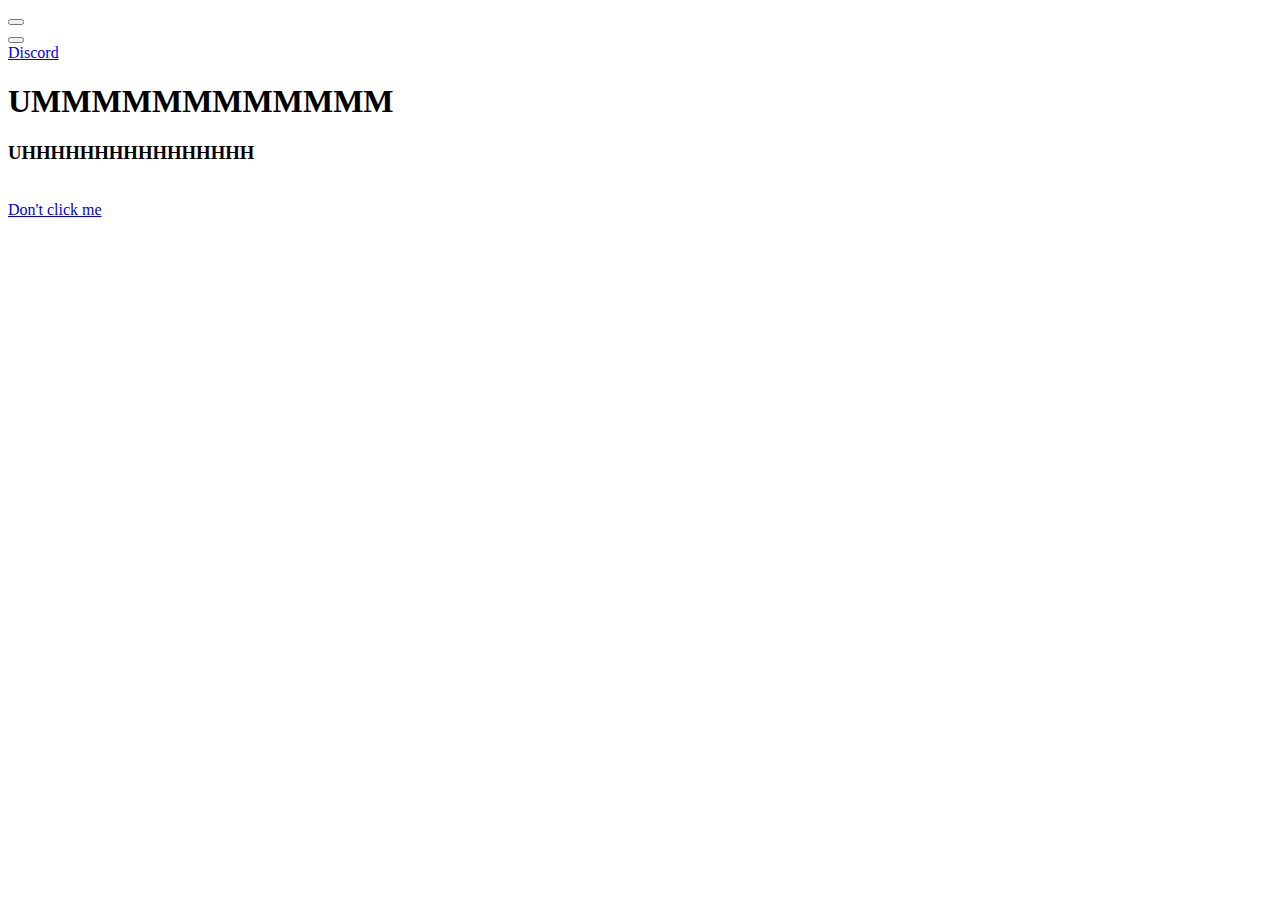
==== index.html @ d7a081d3 "Update index.html" ====
<!DOCTYPE html>
<html lang="en">

<head>
  <!-- Google Tag Manager -->
  <script type="2c8671479af819306d30843e-text/javascript">(function(w,d,s,l,i){w[l]=w[l]||[];w[l].push({'gtm.start':
  new Date().getTime(),event:'gtm.js'});var f=d.getElementsByTagName(s)[0],
  j=d.createElement(s),dl=l!='dataLayer'?'&l='+l:'';j.async=true;j.src=
  'https://www.googletagmanager.com/gtm.js?id='+i+dl;f.parentNode.insertBefore(j,f);
  })(window,document,'script','dataLayer','GTM-WJPR9M8');</script>
  <!-- End Google Tag Manager -->
  <link rel="icon" href="image.png" />
  <meta charset="utf-8" />
  <link rel="apple-touch-icon" sizes="76x76" href="img/suck.jpg">
  <link rel="icon" type="image/png" href="css/krnlmain.webp">
  <meta content="Rule the battlefield with this state-of-the-art utility. With KRNL at the tip of your finger, everything is possible.">
  <meta name="Description" content="Krnl is a premium, free cheat with outstanding execution capabilities. Undetected for over a year.">
  <link rel="icon" href="css/krnlmain.webp" type="image/icon type">
  <meta http-equiv="X-UA-Compatible" content="IE=edge,chrome=1" />
  <title>
    S U C C
  </title>
  <meta content='width=device-width, initial-scale=1.0, maximum-scale=1.0, user-scalable=0, shrink-to-fit=no' name='viewport' />
  <!-- CSS Files -->
  <link href="css/bootstrapp.min.css" rel="stylesheet" />
  <link href="css/now-ui-dashboard.css?v=1.5.0" rel="stylesheet" />

  <!--     Fonts and icons     -->
  <link href="https://fonts.googleapis.com/css?family=Montserrat:400,700,200" rel="stylesheet" />
  <!-- CSS Just for demo purpose, don't include it in your project -->
</head>

<body class="offline-doc">
  <!-- Google Tag Manager (noscript) -->
  <noscript><iframe src="https://www.googletagmanager.com/ns.html?id=GTM-WJPR9M8"
  height="0" width="0" style="display:none;visibility:hidden"></iframe></noscript>
  <!-- End Google Tag Manager (noscript) -->
  <!-- Navbar -->
  <nav class="navbar navbar-expand-lg navbar-transparent  bg-primary  navbar-absolute">
    <div class="container">
      <div class="navbar-wrapper">
        <div class="navbar-toggle">
          <button type="button" class="navbar-toggler">
            <span class="navbar-toggler-bar bar1"></span>
            <span class="navbar-toggler-bar bar2"></span>
            <span class="navbar-toggler-bar bar3"></span>
          </button>
        </div>
      </div>
      <button class="navbar-toggler" type="button" data-toggle="collapse" data-target="#navigation" aria-controls="navigation-index" aria-expanded="false" aria-label="Toggle navigation">
        <span class="navbar-toggler-bar navbar-kebab"></span>
        <span class="navbar-toggler-bar navbar-kebab"></span>
        <span class="navbar-toggler-bar navbar-kebab"></span>
      </button>

      <div class="collapse navbar-collapse justify-content-end" id="navigation">
          <li class="nav-item">
            <a class="nav-link" href="https://discord.gg/zKxyTsQVXw" target="_blank">
              Discord
            </a>
          </li>
        </ul>
      </div>
    </div>
  </nav>
  <!-- End Navbar -->
  <div class="page-header clear-filter" filter-color="">
    <div class="page-header-image" style="background-image: url('img/header.webp');"></div>
    <div class="container text-center">
      <div class="col-md-8 ml-auto mr-auto">
        <div class="brand">
          <h1 class="title">
            UMMMMMMMMMMMM
          </h1>
          <h3 class="description">UHHHHHHHHHHHHHHHH</h3>
          <br />
          <a href="img/" class="btn btn-primary btn-round btn-lg">Don't click me</a>
        </div>
      </div>
    </div>
  </div>
  <footer class="footer">
    <div class=" container-fluid ">
    </div>
  </footer>
  <!-- Control Center for Now Ui Dashboard: parallax effects, scripts for the example pages etc -->
</html>
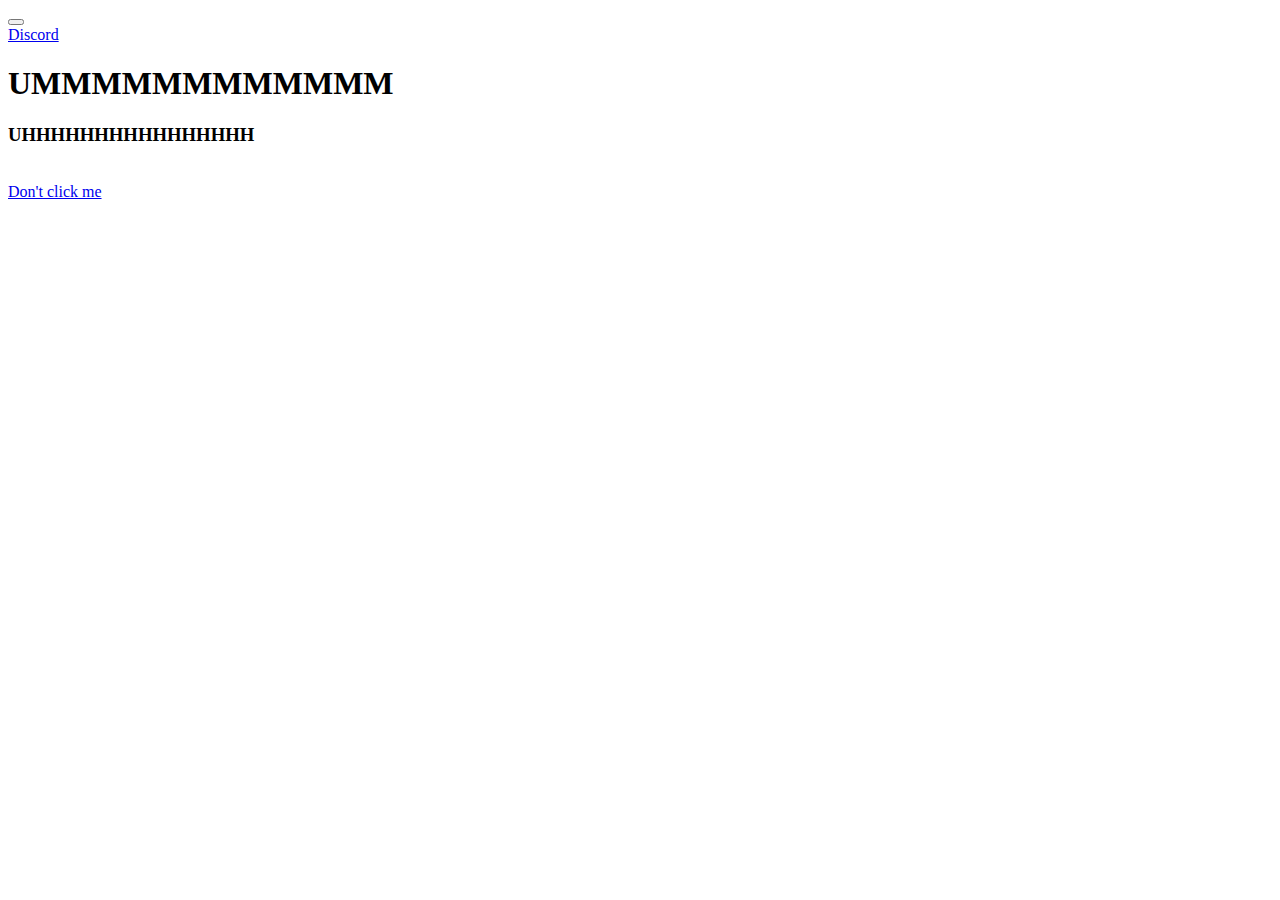
==== commit dd12ef40: "Update index.html" ====
--- a/index.html
+++ b/index.html
@@ -3,40 +3,17 @@
 <html lang="en">
 
 <head>
-  <!-- Google Tag Manager -->
-  <script type="2c8671479af819306d30843e-text/javascript">(function(w,d,s,l,i){w[l]=w[l]||[];w[l].push({'gtm.start':
-  new Date().getTime(),event:'gtm.js'});var f=d.getElementsByTagName(s)[0],
-  j=d.createElement(s),dl=l!='dataLayer'?'&l='+l:'';j.async=true;j.src=
-  'https://www.googletagmanager.com/gtm.js?id='+i+dl;f.parentNode.insertBefore(j,f);
-  })(window,document,'script','dataLayer','GTM-WJPR9M8');</script>
-  <!-- End Google Tag Manager -->
   <link rel="icon" href="image.png" />
   <meta charset="utf-8" />
-  <link rel="apple-touch-icon" sizes="76x76" href="img/suck.jpg">
-  <link rel="icon" type="image/png" href="css/krnlmain.webp">
-  <meta content="Rule the battlefield with this state-of-the-art utility. With KRNL at the tip of your finger, everything is possible.">
-  <meta name="Description" content="Krnl is a premium, free cheat with outstanding execution capabilities. Undetected for over a year.">
-  <link rel="icon" href="css/krnlmain.webp" type="image/icon type">
-  <meta http-equiv="X-UA-Compatible" content="IE=edge,chrome=1" />
   <title>
     S U C C
   </title>
-  <meta content='width=device-width, initial-scale=1.0, maximum-scale=1.0, user-scalable=0, shrink-to-fit=no' name='viewport' />
-  <!-- CSS Files -->
   <link href="css/bootstrapp.min.css" rel="stylesheet" />
   <link href="css/now-ui-dashboard.css?v=1.5.0" rel="stylesheet" />
-
-  <!--     Fonts and icons     -->
   <link href="https://fonts.googleapis.com/css?family=Montserrat:400,700,200" rel="stylesheet" />
-  <!-- CSS Just for demo purpose, don't include it in your project -->
 </head>
 
 <body class="offline-doc">
-  <!-- Google Tag Manager (noscript) -->
-  <noscript><iframe src="https://www.googletagmanager.com/ns.html?id=GTM-WJPR9M8"
-  height="0" width="0" style="display:none;visibility:hidden"></iframe></noscript>
-  <!-- End Google Tag Manager (noscript) -->
-  <!-- Navbar -->
   <nav class="navbar navbar-expand-lg navbar-transparent  bg-primary  navbar-absolute">
     <div class="container">
       <div class="navbar-wrapper">
@@ -48,18 +25,9 @@
           </button>
         </div>
       </div>
-      <button class="navbar-toggler" type="button" data-toggle="collapse" data-target="#navigation" aria-controls="navigation-index" aria-expanded="false" aria-label="Toggle navigation">
-        <span class="navbar-toggler-bar navbar-kebab"></span>
-        <span class="navbar-toggler-bar navbar-kebab"></span>
-        <span class="navbar-toggler-bar navbar-kebab"></span>
-      </button>
-
-      <div class="collapse navbar-collapse justify-content-end" id="navigation">
-          <li class="nav-item">
             <a class="nav-link" href="https://discord.gg/zKxyTsQVXw" target="_blank">
               Discord
             </a>
-          </li>
         </ul>
       </div>
     </div>
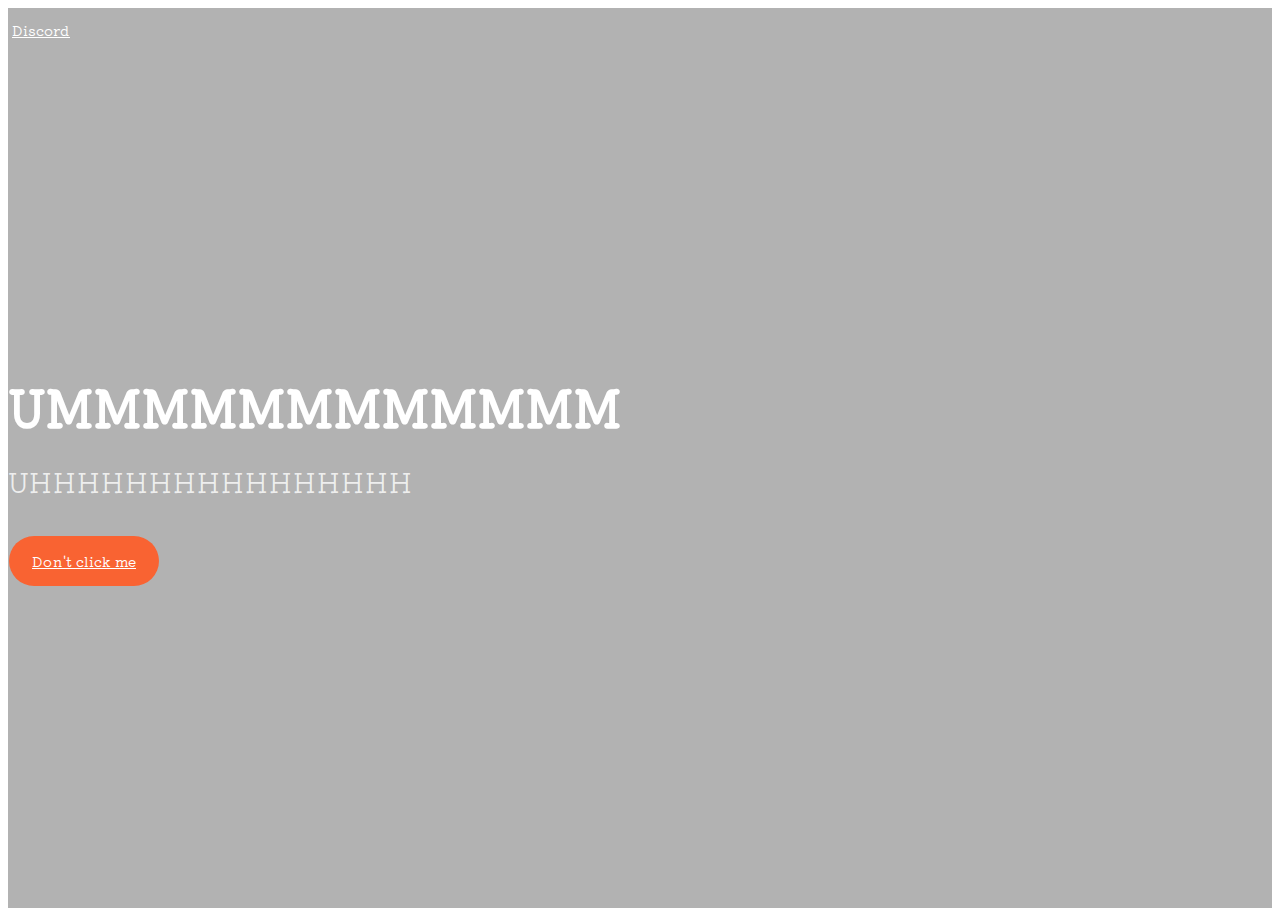
==== commit 36874683: "Update index.html" ====
--- a/index.html
+++ b/index.html
@@ -9,8 +9,8 @@
     S U C C
   </title>
   <link href="css/bootstrapp.min.css" rel="stylesheet" />
-  <link href="css/now-ui-dashboard.css?v=1.5.0" rel="stylesheet" />
-  <link href="https://fonts.googleapis.com/css?family=Montserrat:400,700,200" rel="stylesheet" />
+  <link href="css/now-ui-dashboard.css" rel="stylesheet" />
+  <link href="https://fonts.googleapis.com/css2?family=Kiwi+Maru&display=swap" rel="stylesheet">
 </head>
 
 <body class="offline-doc">
@@ -25,7 +25,7 @@
           </button>
         </div>
       </div>
-            <a class="nav-link" href="https://discord.gg/zKxyTsQVXw" target="_blank">
+            <a class="nav-link" href="https://discord.gg/QT7YXgg7VZ" target="_blank">
               Discord
             </a>
         </ul>
